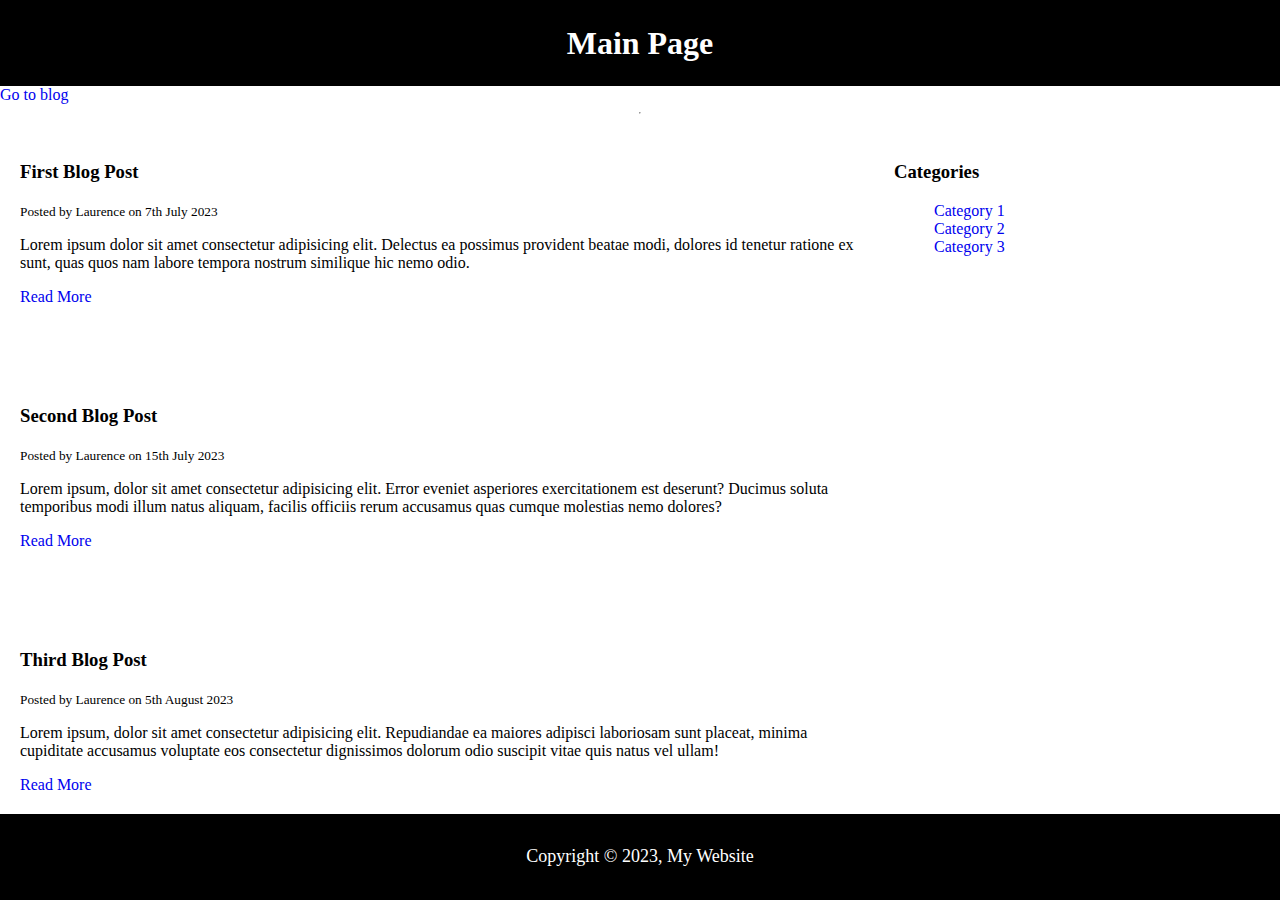
==== index.html @ f4e536fa "Simple Blog" ====
<!DOCTYPE html>
<html lang="en">
<head>
    <meta charset="UTF-8">
    <meta http-equiv="X-UA-Compatible" content="IE=edge">
    <meta name="viewport" content="width=device-width, initial-scale=1.0">
    <link rel="stylesheet" href="styles.css">
    <link rel="shortcut icon" href="#">
    <title>Simple Blog</title>
</head>
<body>
  <div class="container">
    <header class="main-header">
      <h1>Main Page</h1>
    </header>
  
    <a href="blog.html">Go to blog</a>
    <hr>
    <div class="main-middle">
      <section>
        <article class="post">
          <h3>First Blog Post</h3>
          <small>Posted by Laurence on 7th July 2023</small>
          <p>
            Lorem ipsum dolor sit amet consectetur adipisicing elit. Delectus ea possimus provident beatae modi, dolores id tenetur ratione ex sunt, quas quos nam labore tempora nostrum similique hic nemo odio.
          </p>
          <a href="post.html">Read More</a>
        </article>
        <article class="post">
          <h3>Second Blog Post</h3>
          <small>Posted by Laurence on 15th July 2023</small>
          <p>
            Lorem ipsum, dolor sit amet consectetur adipisicing elit. Error eveniet asperiores exercitationem est deserunt? Ducimus soluta temporibus modi illum natus aliquam, facilis officiis rerum accusamus quas cumque molestias nemo dolores?
          </p>
          <a href="post.html">Read More</a>
        </article>
        <article class="post">
          <h3>Third Blog Post</h3>
          <small>Posted by Laurence on 5th August 2023</small>
          <p>
            Lorem ipsum, dolor sit amet consectetur adipisicing elit. Repudiandae ea maiores adipisci laboriosam sunt placeat, minima cupiditate accusamus voluptate eos consectetur dignissimos dolorum odio suscipit vitae quis natus vel ullam!
          </p>
    <a href="post.html">Read More</a>
        </article>
      </section>
    
      <aside>
        <h3>Categories</h3>
        <nav>
        <ul>
          <li><a href="#">Category 1</a></li>
          <li><a href="#">Category 2</a></li>
          <li><a href="#">Category 3</a></li>
        </ul>
        <nav>
      </aside>
    </div>
    
    <footer class="main-footer">
      <p>Copyright &copy; 2023, My Website</p>
    </footer>
  </div>
 
    <script src="script.js"></script>
   
</body>
---- styles.css ----
* {
  box-sizing: border-box;
}

html, body {
  margin: 0;
  padding: 0;
}
.container {
  display: flex;
  flex-direction: column;
  height: 100vh;
}
.main-header, .main-footer {
  display: flex;
  justify-content: center;
  align-items: center;
  background-color: black;
  color: white;
  height: 10vh;

}

.main-footer {
  text-align: center;
  font-size: 18px;
}

.main-middle {
  padding: 20px;
  display: flex;
  column-gap: 20px;
  flex-direction: row;
  height: 80%;
}

section {
  display: flex;
  flex-direction: column;
  justify-content: space-between;
  width: 70%;
}

aside {
  width: 30%;
}

a {
  text-decoration: none;
}

ul {
  list-style-type: none;
}
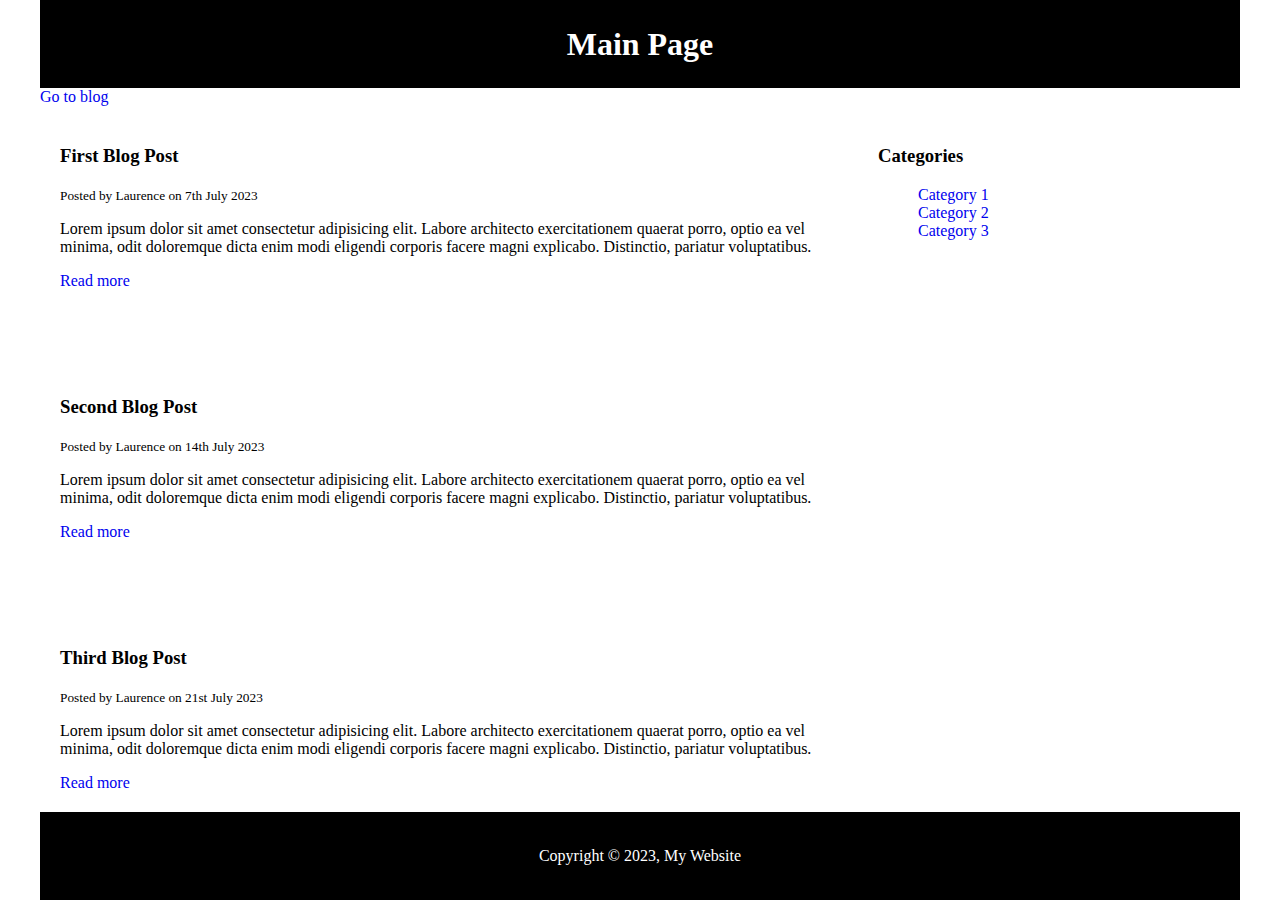
==== commit ec71ea53: "Updated files" ====
--- a/index.html
+++ b/index.html
@@ -9,58 +9,58 @@
     <title>Simple Blog</title>
 </head>
 <body>
-  <div class="container">
-    <header class="main-header">
-      <h1>Main Page</h1>
-    </header>
-  
-    <a href="blog.html">Go to blog</a>
-    <hr>
-    <div class="main-middle">
-      <section>
-        <article class="post">
-          <h3>First Blog Post</h3>
-          <small>Posted by Laurence on 7th July 2023</small>
-          <p>
-            Lorem ipsum dolor sit amet consectetur adipisicing elit. Delectus ea possimus provident beatae modi, dolores id tenetur ratione ex sunt, quas quos nam labore tempora nostrum similique hic nemo odio.
-          </p>
-          <a href="post.html">Read More</a>
-        </article>
-        <article class="post">
-          <h3>Second Blog Post</h3>
-          <small>Posted by Laurence on 15th July 2023</small>
-          <p>
-            Lorem ipsum, dolor sit amet consectetur adipisicing elit. Error eveniet asperiores exercitationem est deserunt? Ducimus soluta temporibus modi illum natus aliquam, facilis officiis rerum accusamus quas cumque molestias nemo dolores?
-          </p>
-          <a href="post.html">Read More</a>
-        </article>
-        <article class="post">
-          <h3>Third Blog Post</h3>
-          <small>Posted by Laurence on 5th August 2023</small>
-          <p>
-            Lorem ipsum, dolor sit amet consectetur adipisicing elit. Repudiandae ea maiores adipisci laboriosam sunt placeat, minima cupiditate accusamus voluptate eos consectetur dignissimos dolorum odio suscipit vitae quis natus vel ullam!
-          </p>
-    <a href="post.html">Read More</a>
-        </article>
-      </section>
-    
-      <aside>
-        <h3>Categories</h3>
-        <nav>
-        <ul>
-          <li><a href="#">Category 1</a></li>
-          <li><a href="#">Category 2</a></li>
-          <li><a href="#">Category 3</a></li>
-        </ul>
-        <nav>
-      </aside>
+    <div class="container">
+      <header class="main-header">
+        <h1>Main Page</h1>
+      </header>
+      <a href="blog.html">Go to blog</a>
+
+      <main class="main-middle">
+        <section>
+          <article class="post">
+            <h3>First Blog Post</h3>
+            <small>Posted by Laurence on 7th July 2023</small>
+            <p>
+              Lorem ipsum dolor sit amet consectetur adipisicing elit. Labore architecto exercitationem quaerat porro, optio ea vel minima, odit doloremque dicta enim modi eligendi corporis facere magni explicabo. Distinctio, pariatur voluptatibus.
+            </p>
+            <a href="post.html">Read more</a>
+          </article>
+          <article class="post">
+            <h3>Second Blog Post</h3>
+            <small>Posted by Laurence on 14th July 2023</small>
+            <p>
+              Lorem ipsum dolor sit amet consectetur adipisicing elit. Labore architecto exercitationem quaerat porro, optio ea vel minima, odit doloremque dicta enim modi eligendi corporis facere magni explicabo. Distinctio, pariatur voluptatibus.
+            </p>
+            <a href="post.html">Read more</a>
+          </article>
+          <article class="post">
+            <h3>Third Blog Post</h3>
+            <small>Posted by Laurence on 21st July 2023</small>
+            <p>
+              Lorem ipsum dolor sit amet consectetur adipisicing elit. Labore architecto exercitationem quaerat porro, optio ea vel minima, odit doloremque dicta enim modi eligendi corporis facere magni explicabo. Distinctio, pariatur voluptatibus.
+            </p>
+            <a href="post.html">Read more</a>
+          </article>
+        </section>
+
+        <aside>
+          <h3>Categories</h3>
+          <nav>
+            <ul>
+              <li><a href="#">Category 1</a></li>
+              <li><a href="#">Category 2</a></li>
+              <li><a href="#">Category 3</a></li>
+            </ul>
+          </nav>
+        </aside>
+      </main>
+
+      <footer class="main-footer">
+        <p>Copyright &copy; 2023, My Website</p>
+      </footer>
     </div>
-    
-    <footer class="main-footer">
-      <p>Copyright &copy; 2023, My Website</p>
-    </footer>
-  </div>
  
     <script src="script.js"></script>
    
-</body>+</body>
+</html>--- a/styles.css
+++ b/styles.css
@@ -6,11 +6,15 @@
   margin: 0;
   padding: 0;
 }
+
 .container {
+  max-width: 1200px;
+  margin: 0 auto;
   display: flex;
   flex-direction: column;
   height: 100vh;
 }
+
 .main-header, .main-footer {
   display: flex;
   justify-content: center;
@@ -18,12 +22,6 @@
   background-color: black;
   color: white;
   height: 10vh;
-
-}
-
-.main-footer {
-  text-align: center;
-  font-size: 18px;
 }
 
 .main-middle {
@@ -41,6 +39,10 @@
   width: 70%;
 }
 
+img {
+  width: 300px;
+}
+
 aside {
   width: 30%;
 }
@@ -53,4 +55,8 @@
   list-style-type: none;
 }
 
-
+@media only screen and (min-width: 1000px) {
+  img {
+    width: 600px;
+  }
+}